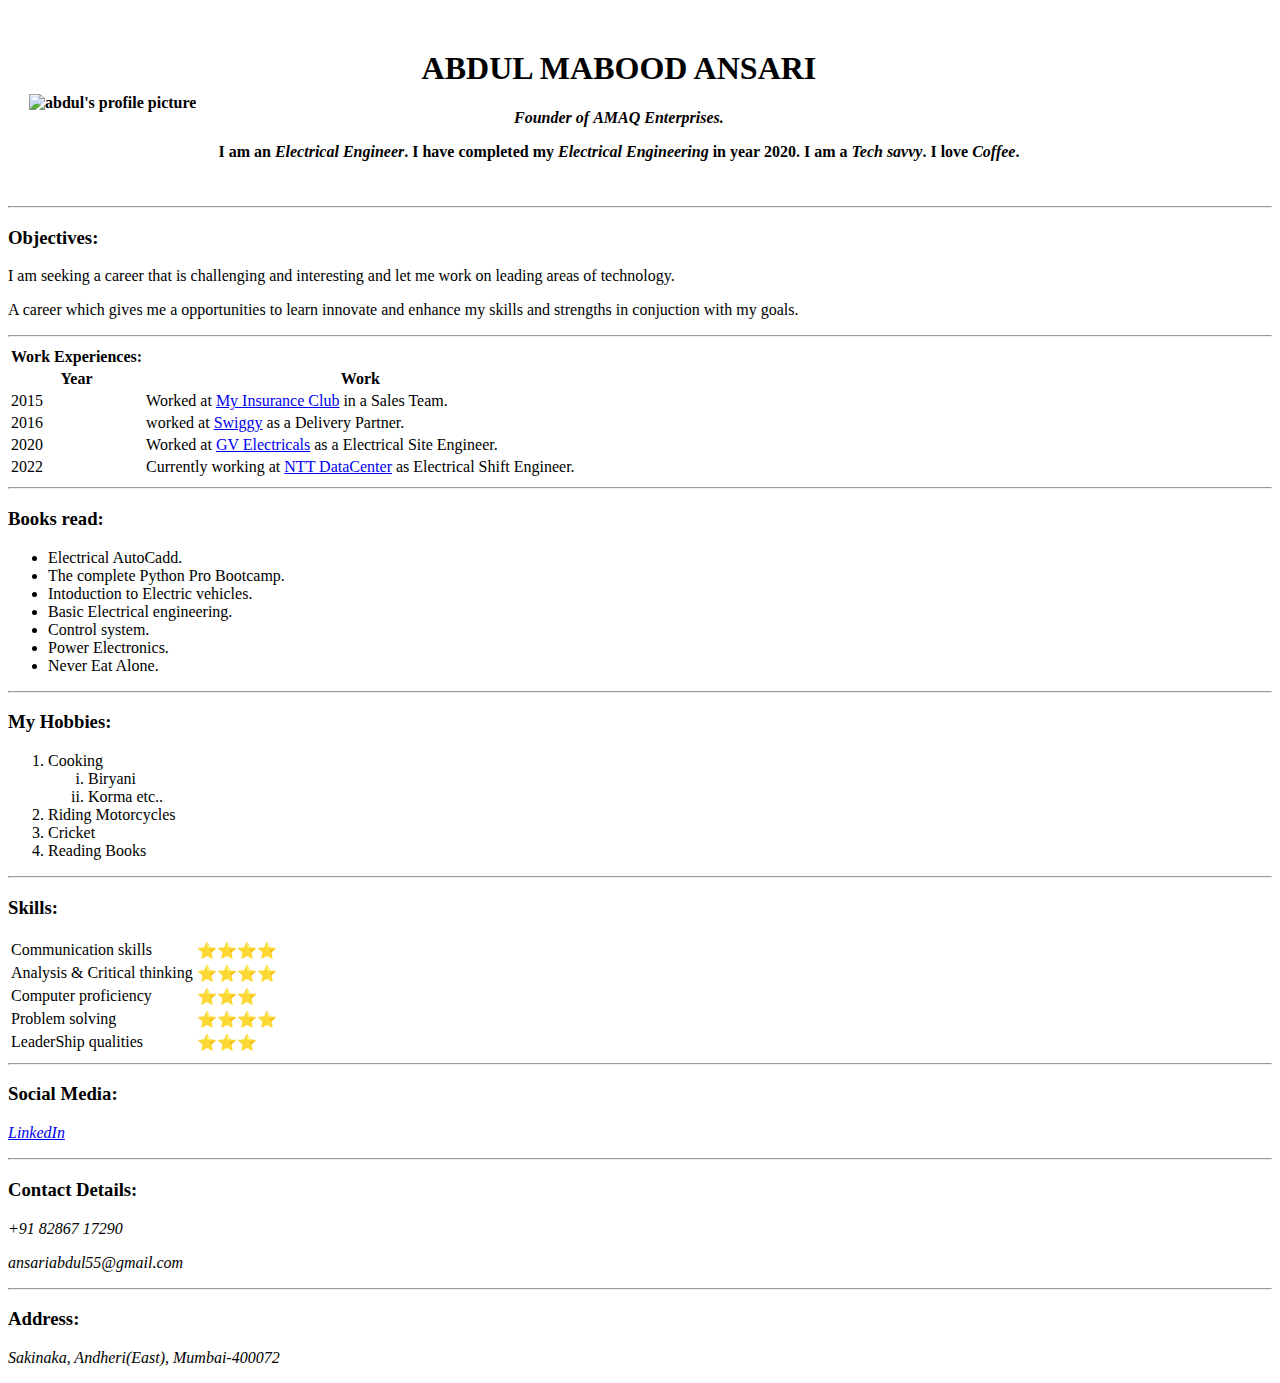
==== abdul.html @ 05d36d4d "Create abdul.html" ====
<!DOCTYPE html>
    <html>
<!--Header of the url code-->
        <head>
            <meta charset="utf-8">
            <title>Abdul's personal site</title>
            <link rel="stylesheet" href="abdul.css">
        </head>
<!--Body of the code-->
        <body>

        <table cellspacing="20">
            <thead>
                <tr>
                    <th><!--Image displayed on site-->
        <img src="abdul_image.png?rnd="40000" width="300" height="250" alt="abdul's profile picture">
                    </th>
                    <th><!--Main Header of Body-->
            <h1>ABDUL MABOOD ANSARI</h1>
            <!--Paragraph on body-->
                <!--using <em>to make word in italic look</em> -->
            <p><em>Founder of <strong>AMAQ Enterprises</strong>.</em></p>
            <p>I am an <em>Electrical Engineer</em>. I have completed my <em>Electrical Engineering</em> in year 2020. I am a <em>Tech savvy</em>. I love <em>Coffee</em>. </p>
                    </th>
                </tr>
            </thead>
        </table>
        <!-- Adding Horizontal line-->
        <hr>
            <h3>Objectives:</h3>
            <p>I am seeking a career that is challenging and interesting and let me work on leading areas of technology. </p>
            <p>A career which gives me a opportunities to learn innovate and enhance my skills and strengths in conjuction with my goals. </p>
            <hr>

            <!--Adding table -->
            <table>
                <!--Table Head-->
                <thead>
                    <!--Table row-->
                    <tr>
                        <!--Table header in bold -->
                        <th>Work Experiences:</th>
                    </tr>
                </thead>

                <tbody>
                    <tr>
                        <th>Year</th>
                        <th>Work</th>

                    </tr>
                    <tr>
                        <!--Table header without bold -->
                        <td>2015</td>
                        <td>Worked at <a href="https://www.myinsuranceclub.com/about-us">My Insurance Club</a> in a Sales Team.</td>
                    </tr>

                    <tr>
                        <td>2016</td>
                        <td>worked at <a href="https://careers.swiggy.com/#/about">Swiggy</a> as a Delivery Partner. </td>
                    </tr>

                    <tr>
                        <td>2020</td>
                        <td>Worked at <a href="http://gvelectricals.in">GV Electricals</a> as a Electrical Site Engineer.</td>
                    </tr>

                    <tr>
                        <td>2022</td>
                        <td>Currently working at <a href="https://datacenter.hello.global.ntt/en/about-us">NTT DataCenter</a> as Electrical Shift Engineer. </td>
                    </tr>
                </tbody>
            </table>
        <hr>

            <h3>Books read:</h3>
        <!--Making unordered list  -->
        <ul>
            <li> Electrical AutoCadd.</li>
            <li>The complete Python Pro Bootcamp.</li>
            <li>Intoduction to Electric vehicles.</li>
            <li>Basic Electrical engineering.</li>
            <li>Control system.</li>
            <li>Power Electronics.</li>
            <li>Never Eat Alone.</li>
        </ul>
        <hr>
<!-- HOBBIES-->
        <h3>My Hobbies:</h3>
        <!--making ordered list-->
        <ol>
            <li>Cooking</li>
            <!--Nesting the ordered list with roman numbers-->
            <ol start type="i"><li>Biryani</li>
            <li>Korma etc..</li>
            </ol>
            <li>Riding Motorcycles</li>
            <li>Cricket</li>
            <li>Reading Books</li>
        </ol>
        <hr>
        <h3>Skills:</h3>
        <table>
            <tbody>
                <tr>
                    <td>Communication skills</td>
                    <td>⭐⭐⭐⭐</td>
                </tr>

                <tr>
                    <td>Analysis & Critical thinking</td>
                    <td>⭐⭐⭐⭐</td>
                </tr>

                <tr>
                    <td>Computer proficiency</td>
                    <td>⭐⭐⭐</td>
                </tr>

                <tr>
                    <td>Problem solving</td>
                    <td>⭐⭐⭐⭐</td>
                </tr>

                <tr>
                    <td>LeaderShip qualities</td>
                    <td>⭐⭐⭐</td>
                </tr>
            </tbody>
        </table>
        <hr>
        <h3>Social Media:</h3>
        <!--Adding anchor tags so that we can directly with the  relative website -->
        <p><a href="https://www.linkedin.com/in/abdul-mabood-ansari-4125ab1a3"><em>LinkedIn</em></a></p>
        <hr>
        <h3>Contact Details:</h3>
        <p><em>+91 82867 17290</em></p>
        <p><em>ansariabdul55@gmail.com</em></p>
        <hr>
        <h3>Address:</h3>
        <p><em>Sakinaka, Andheri(East), Mumbai-400072</em></p>




        </body>

    </html>
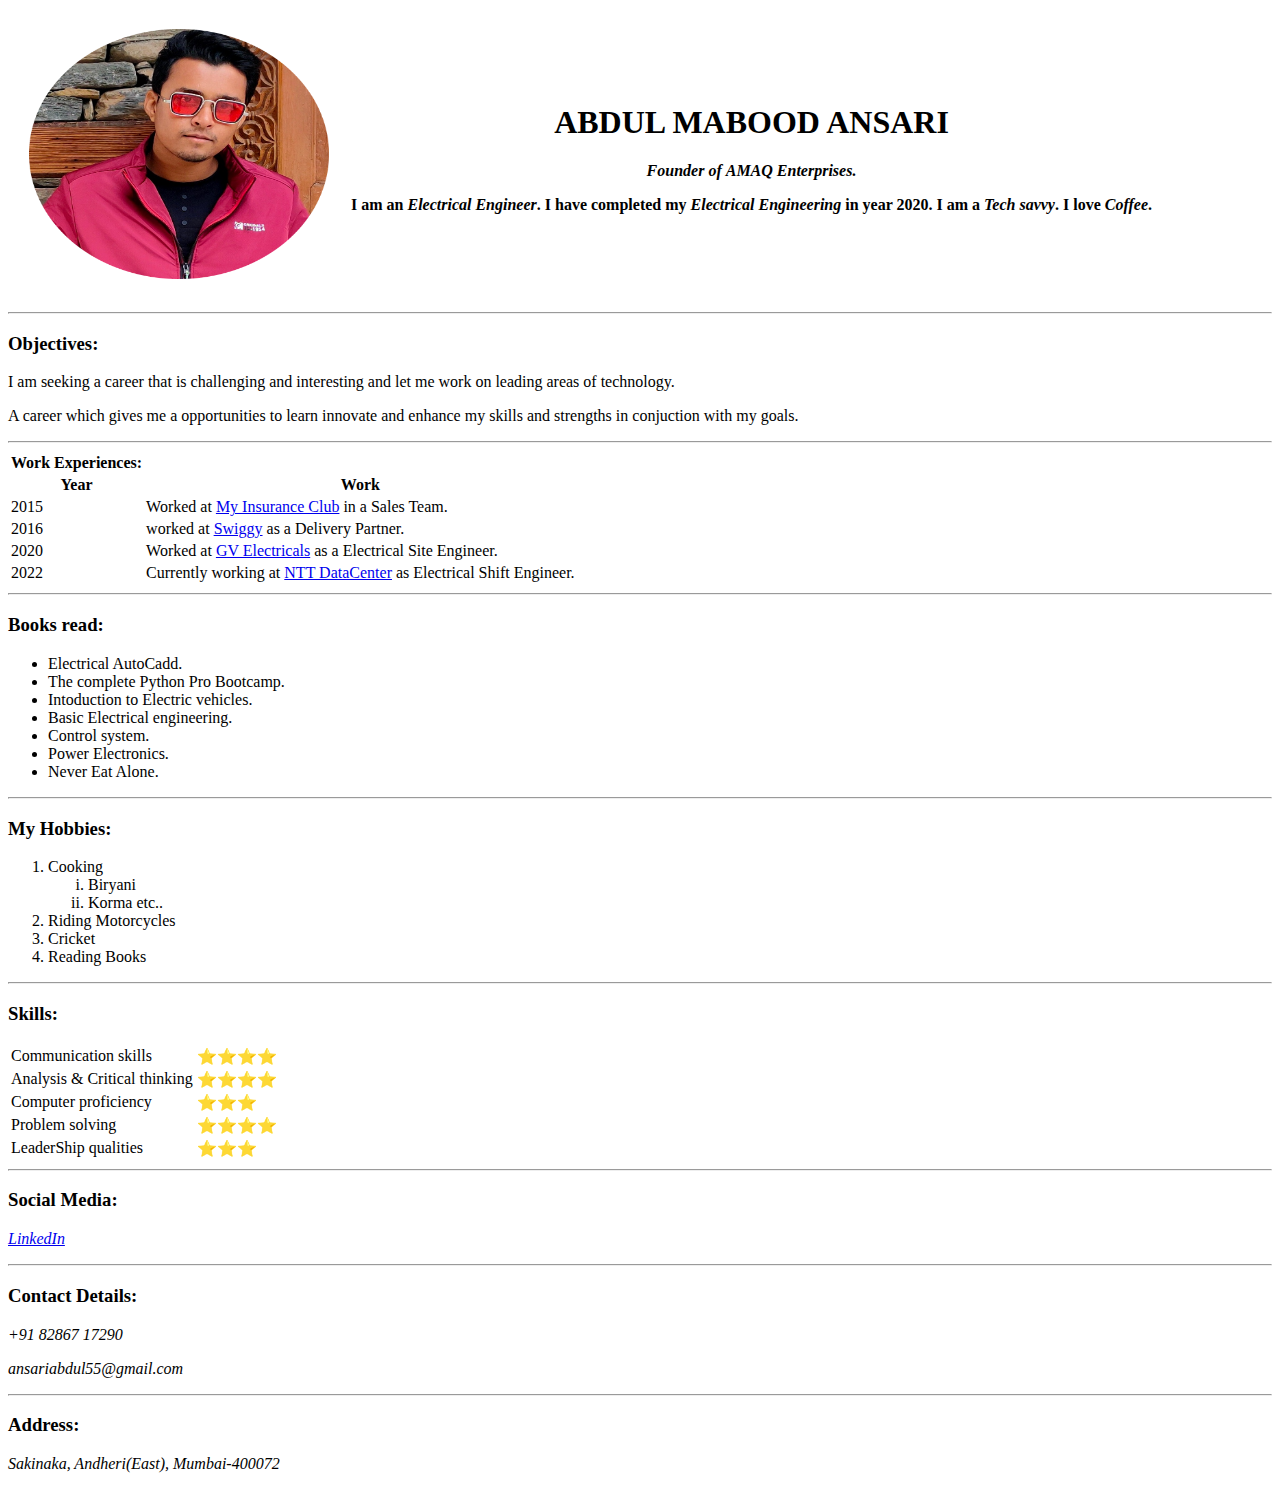
==== commit 52b2108e: "Add files via upload" ====
--- a/abdul.html
+++ b/abdul.html
@@ -1,148 +1,148 @@
-    <!DOCTYPE html>
-    <html>
-<!--Header of the url code-->
-        <head>
-            <meta charset="utf-8">
-            <title>Abdul's personal site</title>
-            <link rel="stylesheet" href="abdul.css">
-        </head>
-<!--Body of the code-->
-        <body>
-
-        <table cellspacing="20">
-            <thead>
-                <tr>
-                    <th><!--Image displayed on site-->
-        <img src="abdul_image.png?rnd="40000" width="300" height="250" alt="abdul's profile picture">
-                    </th>
-                    <th><!--Main Header of Body-->
-            <h1>ABDUL MABOOD ANSARI</h1>
-            <!--Paragraph on body-->
-                <!--using <em>to make word in italic look</em> -->
-            <p><em>Founder of <strong>AMAQ Enterprises</strong>.</em></p>
-            <p>I am an <em>Electrical Engineer</em>. I have completed my <em>Electrical Engineering</em> in year 2020. I am a <em>Tech savvy</em>. I love <em>Coffee</em>. </p>
-                    </th>
-                </tr>
-            </thead>
-        </table>
-        <!-- Adding Horizontal line-->
-        <hr>
-            <h3>Objectives:</h3>
-            <p>I am seeking a career that is challenging and interesting and let me work on leading areas of technology. </p>
-            <p>A career which gives me a opportunities to learn innovate and enhance my skills and strengths in conjuction with my goals. </p>
-            <hr>
-
-            <!--Adding table -->
-            <table>
-                <!--Table Head-->
-                <thead>
-                    <!--Table row-->
-                    <tr>
-                        <!--Table header in bold -->
-                        <th>Work Experiences:</th>
-                    </tr>
-                </thead>
-
-                <tbody>
-                    <tr>
-                        <th>Year</th>
-                        <th>Work</th>
-
-                    </tr>
-                    <tr>
-                        <!--Table header without bold -->
-                        <td>2015</td>
-                        <td>Worked at <a href="https://www.myinsuranceclub.com/about-us">My Insurance Club</a> in a Sales Team.</td>
-                    </tr>
-
-                    <tr>
-                        <td>2016</td>
-                        <td>worked at <a href="https://careers.swiggy.com/#/about">Swiggy</a> as a Delivery Partner. </td>
-                    </tr>
-
-                    <tr>
-                        <td>2020</td>
-                        <td>Worked at <a href="http://gvelectricals.in">GV Electricals</a> as a Electrical Site Engineer.</td>
-                    </tr>
-
-                    <tr>
-                        <td>2022</td>
-                        <td>Currently working at <a href="https://datacenter.hello.global.ntt/en/about-us">NTT DataCenter</a> as Electrical Shift Engineer. </td>
-                    </tr>
-                </tbody>
-            </table>
-        <hr>
-
-            <h3>Books read:</h3>
-        <!--Making unordered list  -->
-        <ul>
-            <li> Electrical AutoCadd.</li>
-            <li>The complete Python Pro Bootcamp.</li>
-            <li>Intoduction to Electric vehicles.</li>
-            <li>Basic Electrical engineering.</li>
-            <li>Control system.</li>
-            <li>Power Electronics.</li>
-            <li>Never Eat Alone.</li>
-        </ul>
-        <hr>
-<!-- HOBBIES-->
-        <h3>My Hobbies:</h3>
-        <!--making ordered list-->
-        <ol>
-            <li>Cooking</li>
-            <!--Nesting the ordered list with roman numbers-->
-            <ol start type="i"><li>Biryani</li>
-            <li>Korma etc..</li>
-            </ol>
-            <li>Riding Motorcycles</li>
-            <li>Cricket</li>
-            <li>Reading Books</li>
-        </ol>
-        <hr>
-        <h3>Skills:</h3>
-        <table>
-            <tbody>
-                <tr>
-                    <td>Communication skills</td>
-                    <td>⭐⭐⭐⭐</td>
-                </tr>
-
-                <tr>
-                    <td>Analysis & Critical thinking</td>
-                    <td>⭐⭐⭐⭐</td>
-                </tr>
-
-                <tr>
-                    <td>Computer proficiency</td>
-                    <td>⭐⭐⭐</td>
-                </tr>
-
-                <tr>
-                    <td>Problem solving</td>
-                    <td>⭐⭐⭐⭐</td>
-                </tr>
-
-                <tr>
-                    <td>LeaderShip qualities</td>
-                    <td>⭐⭐⭐</td>
-                </tr>
-            </tbody>
-        </table>
-        <hr>
-        <h3>Social Media:</h3>
-        <!--Adding anchor tags so that we can directly with the  relative website -->
-        <p><a href="https://www.linkedin.com/in/abdul-mabood-ansari-4125ab1a3"><em>LinkedIn</em></a></p>
-        <hr>
-        <h3>Contact Details:</h3>
-        <p><em>+91 82867 17290</em></p>
-        <p><em>ansariabdul55@gmail.com</em></p>
-        <hr>
-        <h3>Address:</h3>
-        <p><em>Sakinaka, Andheri(East), Mumbai-400072</em></p>
-
-
-
-
-        </body>
-
-    </html>
+    <!DOCTYPE html>
+    <html>
+<!--Header of the url code-->
+        <head>
+            <meta charset="utf-8">
+            <title>Abdul's personal site</title>
+            <link rel="stylesheet" href="abdul.css">
+        </head>
+<!--Body of the code-->
+        <body>
+
+        <table cellspacing="20">
+            <thead>
+                <tr>
+                    <th><!--Image displayed on site-->
+        <img src="abdul_image.png?rnd="40000" width="300" height="250" alt="abdul's profile picture">
+                    </th>
+                    <th><!--Main Header of Body-->
+            <h1>ABDUL MABOOD ANSARI</h1>
+            <!--Paragraph on body-->
+                <!--using <em>to make word in italic look</em> -->
+            <p><em>Founder of <strong>AMAQ Enterprises</strong>.</em></p>
+            <p>I am an <em>Electrical Engineer</em>. I have completed my <em>Electrical Engineering</em> in year 2020. I am a <em>Tech savvy</em>. I love <em>Coffee</em>. </p>
+                    </th>
+                </tr>
+            </thead>
+        </table>
+        <!-- Adding Horizontal line-->
+        <hr>
+            <h3>Objectives:</h3>
+            <p>I am seeking a career that is challenging and interesting and let me work on leading areas of technology. </p>
+            <p>A career which gives me a opportunities to learn innovate and enhance my skills and strengths in conjuction with my goals. </p>
+            <hr>
+
+            <!--Adding table -->
+            <table>
+                <!--Table Head-->
+                <thead>
+                    <!--Table row-->
+                    <tr>
+                        <!--Table header in bold -->
+                        <th>Work Experiences:</th>
+                    </tr>
+                </thead>
+
+                <tbody>
+                    <tr>
+                        <th>Year</th>
+                        <th>Work</th>
+
+                    </tr>
+                    <tr>
+                        <!--Table header without bold -->
+                        <td>2015</td>
+                        <td>Worked at <a href="https://www.myinsuranceclub.com/about-us">My Insurance Club</a> in a Sales Team.</td>
+                    </tr>
+
+                    <tr>
+                        <td>2016</td>
+                        <td>worked at <a href="https://careers.swiggy.com/#/about">Swiggy</a> as a Delivery Partner. </td>
+                    </tr>
+
+                    <tr>
+                        <td>2020</td>
+                        <td>Worked at <a href="http://gvelectricals.in">GV Electricals</a> as a Electrical Site Engineer.</td>
+                    </tr>
+
+                    <tr>
+                        <td>2022</td>
+                        <td>Currently working at <a href="https://datacenter.hello.global.ntt/en/about-us">NTT DataCenter</a> as Electrical Shift Engineer. </td>
+                    </tr>
+                </tbody>
+            </table>
+        <hr>
+
+            <h3>Books read:</h3>
+        <!--Making unordered list  -->
+        <ul>
+            <li> Electrical AutoCadd.</li>
+            <li>The complete Python Pro Bootcamp.</li>
+            <li>Intoduction to Electric vehicles.</li>
+            <li>Basic Electrical engineering.</li>
+            <li>Control system.</li>
+            <li>Power Electronics.</li>
+            <li>Never Eat Alone.</li>
+        </ul>
+        <hr>
+<!-- HOBBIES-->
+        <h3>My Hobbies:</h3>
+        <!--making ordered list-->
+        <ol>
+            <li>Cooking</li>
+            <!--Nesting the ordered list with roman numbers-->
+            <ol start type="i"><li>Biryani</li>
+            <li>Korma etc..</li>
+            </ol>
+            <li>Riding Motorcycles</li>
+            <li>Cricket</li>
+            <li>Reading Books</li>
+        </ol>
+        <hr>
+        <h3>Skills:</h3>
+        <table>
+            <tbody>
+                <tr>
+                    <td>Communication skills</td>
+                    <td>⭐⭐⭐⭐</td>
+                </tr>
+
+                <tr>
+                    <td>Analysis & Critical thinking</td>
+                    <td>⭐⭐⭐⭐</td>
+                </tr>
+
+                <tr>
+                    <td>Computer proficiency</td>
+                    <td>⭐⭐⭐</td>
+                </tr>
+
+                <tr>
+                    <td>Problem solving</td>
+                    <td>⭐⭐⭐⭐</td>
+                </tr>
+
+                <tr>
+                    <td>LeaderShip qualities</td>
+                    <td>⭐⭐⭐</td>
+                </tr>
+            </tbody>
+        </table>
+        <hr>
+        <h3>Social Media:</h3>
+        <!--Adding anchor tags so that we can directly with the  relative website -->
+        <p><a href="https://www.linkedin.com/in/abdul-mabood-ansari-4125ab1a3"><em>LinkedIn</em></a></p>
+        <hr>
+        <h3>Contact Details:</h3>
+        <p><em>+91 82867 17290</em></p>
+        <p><em>ansariabdul55@gmail.com</em></p>
+        <hr>
+        <h3>Address:</h3>
+        <p><em>Sakinaka, Andheri(East), Mumbai-400072</em></p>
+
+
+
+
+        </body>
+
+    </html>